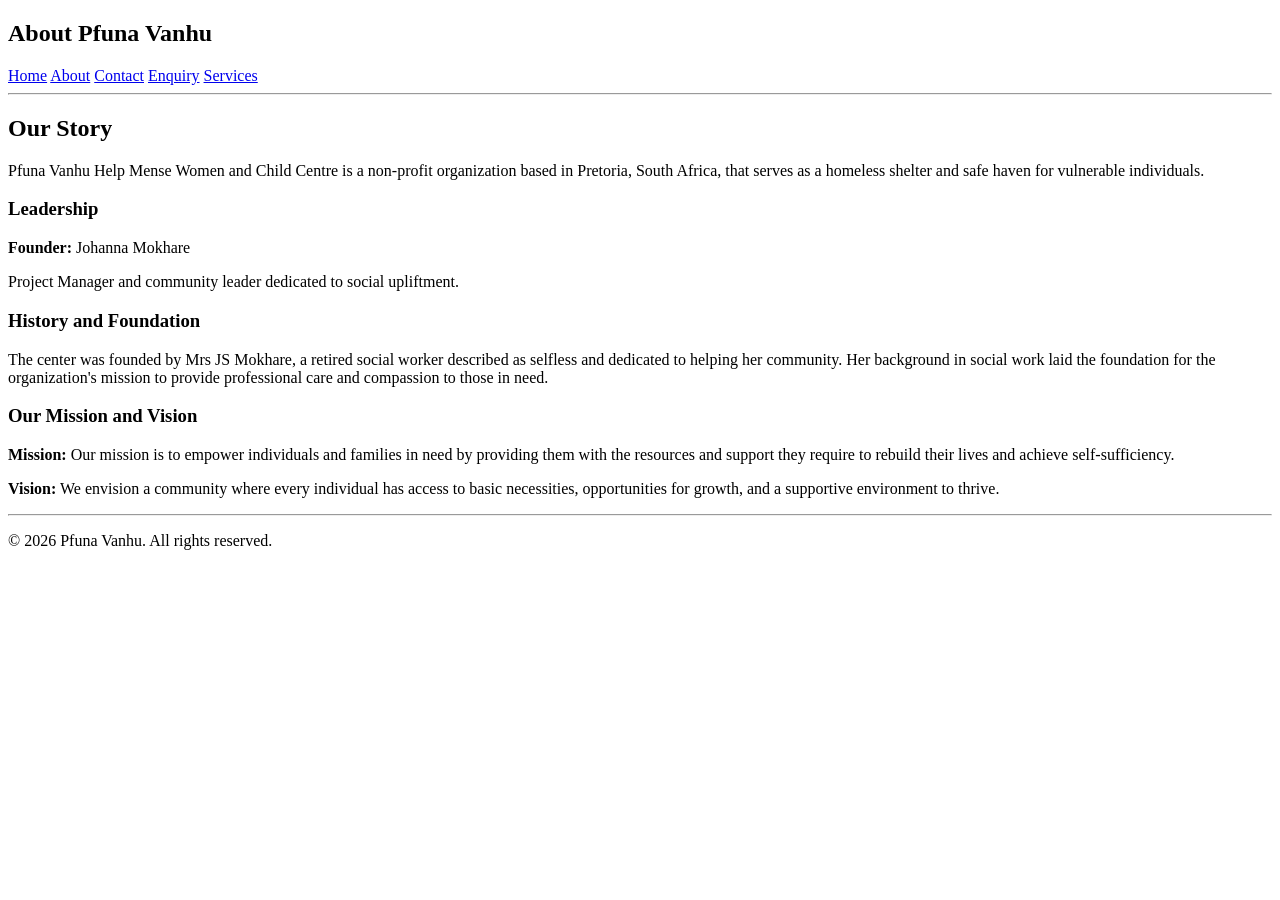
==== about.html @ d40cbcc4 "WEDE POE code" ====
<!DOCTYPE html>
<html lang="en">
<head>
    <meta charset="UTF-8">
    <meta name="viewport" content="width=device-width, initial-scale=1.0">
    <title>About Us</title>

</head>

<section>

<header>
    <h1>
        About Pfuna Vanhu
    </h1>
 <nav>
   <a href="index.html">Home</a>
   <a href="about.html">About</a>
   <a href="contact.html">Contact</a>
   <a href="enquiry.html">Enquiry</a>
   <a href="services.html">Services</a>
 </nav>
</header>

</section>

<hr>

<body>

    <h2>
        Our Story
    </h2>

<p>
    Pfuna Vanhu Help Mense Women and Child Centre is a non-profit 
    organization based in Pretoria, South Africa, that serves as a 
    homeless shelter and safe haven for vulnerable individuals. 

<p>

    <h3>
        Leadership
    </h3>

    <strong>Founder:</strong> Johanna Mokhare
    <p>
        Project Manager and community leader dedicated to social upliftment.
    </p>

</p>
    
<h3>History and Foundation</h3>
The center was founded by Mrs JS Mokhare, a retired social worker 
described as selfless and dedicated to helping her community. Her 
background in social work laid the foundation for the organization's 
mission to provide professional care and compassion to those in need. 

<h3>
    Our Mission and Vision
</h3>

    <strong>Mission:</strong> 
    Our mission is to empower individuals and families in need by providing 
    them with the resources and support they require to rebuild their lives 
    and achieve self-sufficiency.
<p>
    <strong>Vision:</strong> 
    We envision a community where every individual has access to basic 
    necessities, opportunities for growth, and a supportive environment to thrive.
</p>
</p>

</body>

<hr>

<footer>
    <p>&copy; 2026 Pfuna Vanhu. All rights reserved.</p>
</footer>

</html>
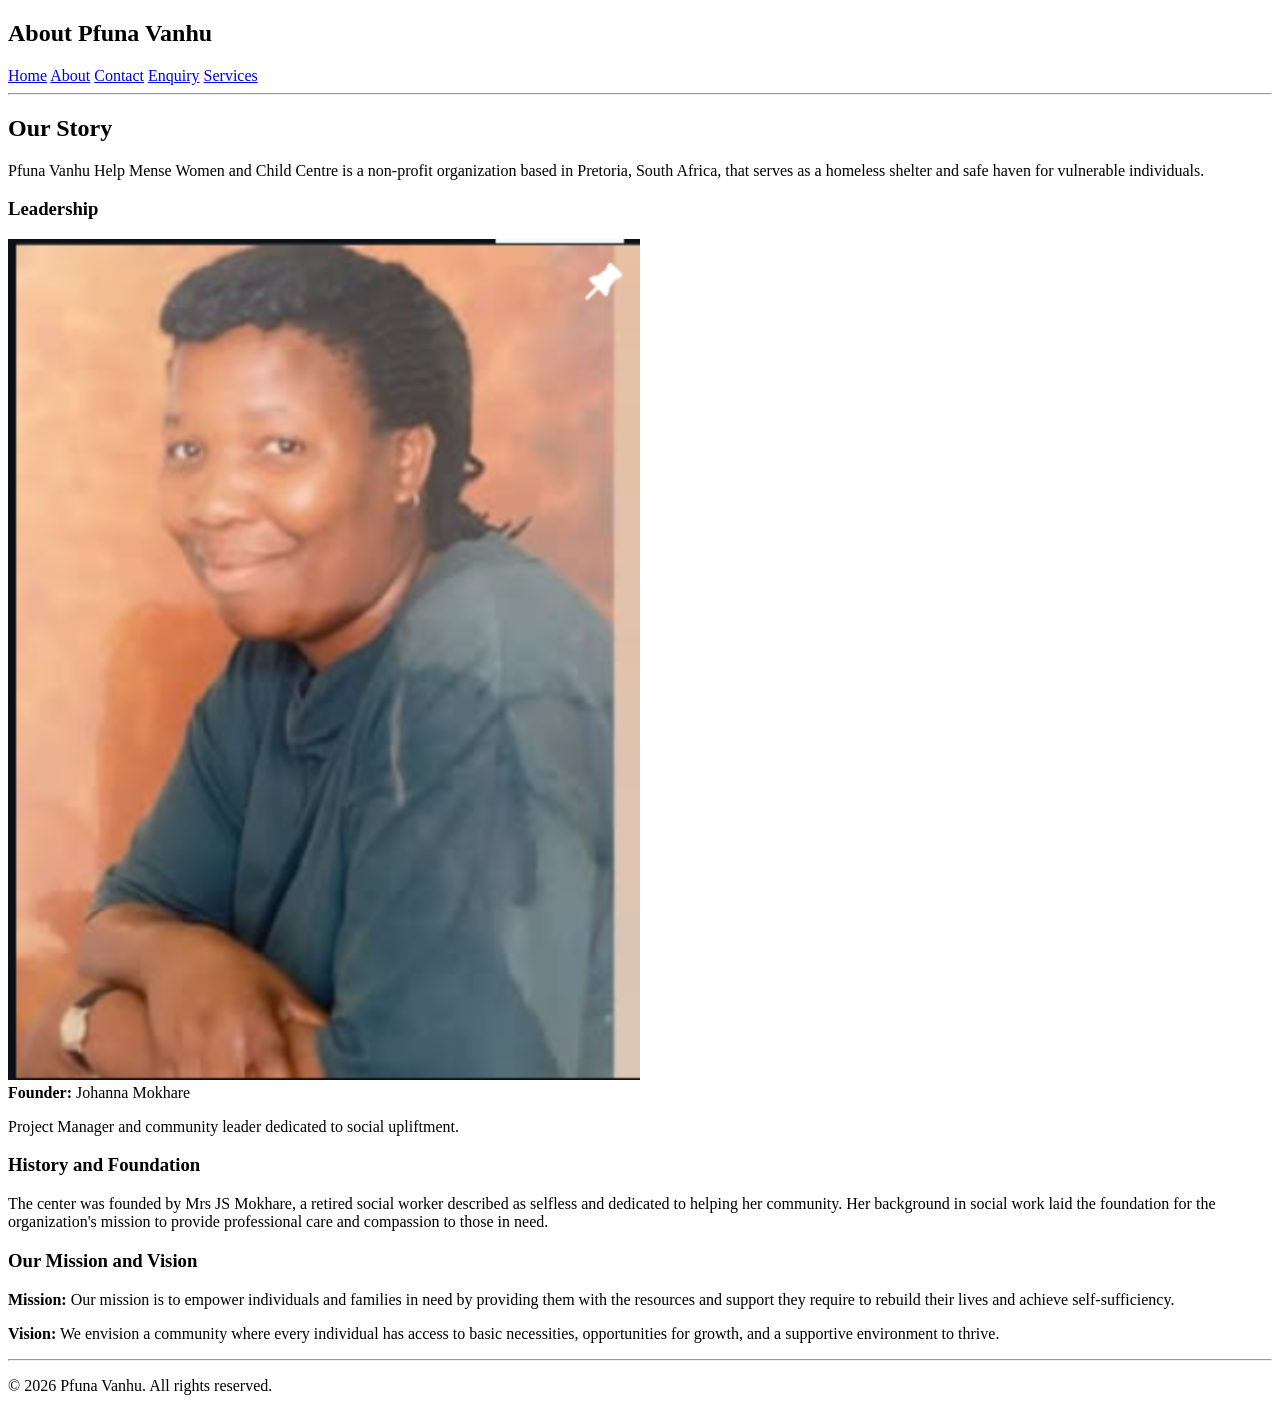
==== commit e8e0d001: "adding images and map to contact page" ====
--- a/about.html
+++ b/about.html
@@ -43,6 +43,10 @@
         Leadership
     </h3>
 
+<img src="images/founder.png" width="50%" height="50%" alt="founder of the organization, Johanna Mokhare">
+
+<br>
+
     <strong>Founder:</strong> Johanna Mokhare
     <p>
         Project Manager and community leader dedicated to social upliftment.
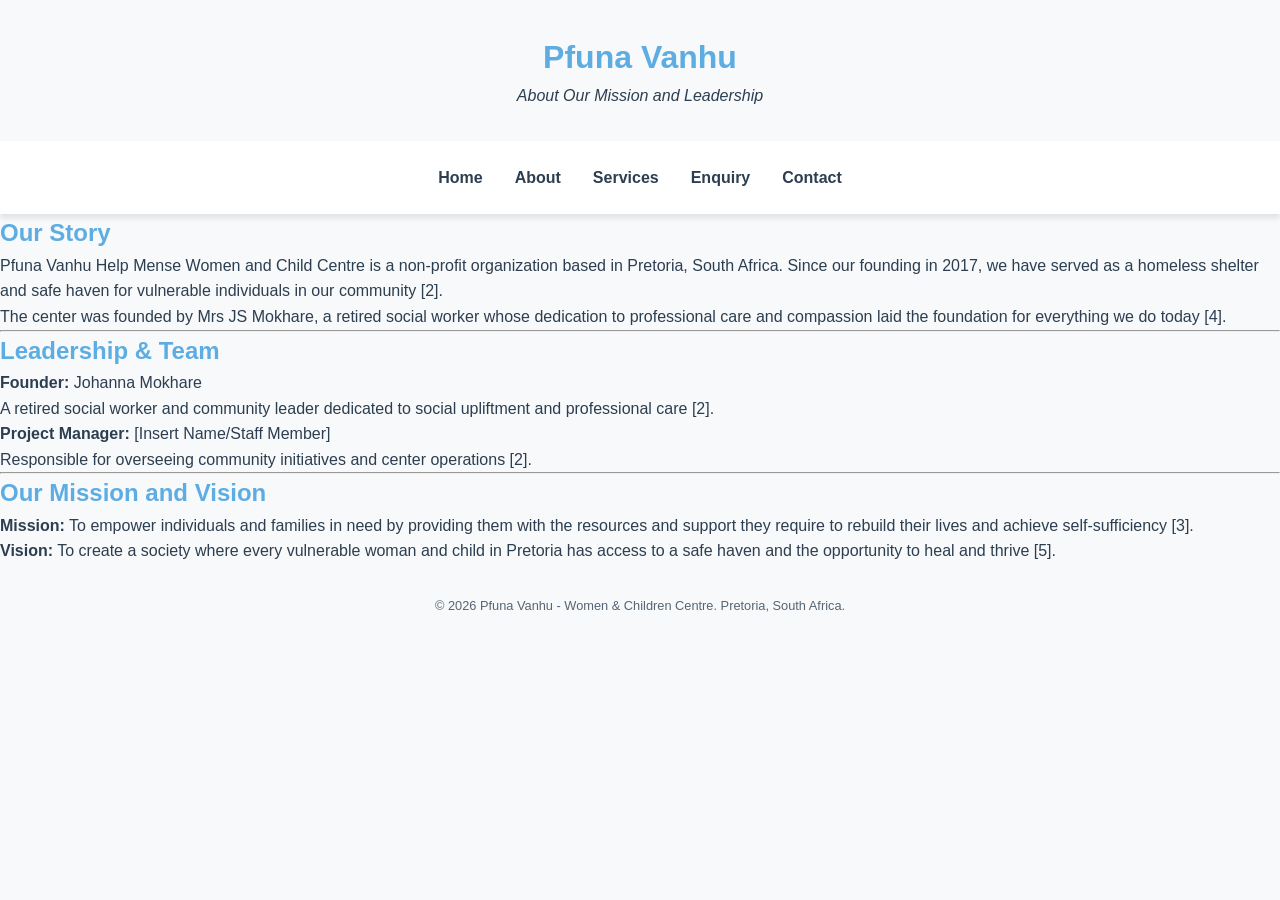
==== commit 5f1b69d2: "Updated files by replacing them" ====
--- a/about.html
+++ b/about.html
@@ -3,84 +3,63 @@
 <head>
     <meta charset="UTF-8">
     <meta name="viewport" content="width=device-width, initial-scale=1.0">
-    <title>About Us</title>
-
+    <title>About Us - Pfuna Vanhu</title>
+    <link rel="stylesheet" href="css/style.css"> 
 </head>
-
-<section>
-
-<header>
-    <h1>
-        About Pfuna Vanhu
-    </h1>
- <nav>
-   <a href="index.html">Home</a>
-   <a href="about.html">About</a>
-   <a href="contact.html">Contact</a>
-   <a href="enquiry.html">Enquiry</a>
-   <a href="services.html">Services</a>
- </nav>
-</header>
-
-</section>
-
-<hr>
-
 <body>
 
-    <h2>
-        Our Story
-    </h2>
+    <header>
+        <h1>Pfuna Vanhu</h1>
+        <p><i>About Our Mission and Leadership</i></p>
+    </header>
 
-<p>
-    Pfuna Vanhu Help Mense Women and Child Centre is a non-profit 
-    organization based in Pretoria, South Africa, that serves as a 
-    homeless shelter and safe haven for vulnerable individuals. 
+    <nav>
+        <ul>
+            <li><a href="index.html">Home</a></li>
+            <li><a href="about.html">About</a></li>
+            <li><a href="services.html">Services</a></li>
+            <li><a href="enquiry.html">Enquiry</a></li>
+            <li><a href="contact.html">Contact</a></li>
+        </ul>
+    </nav>
 
-<p>
+    <main class="content-wrapper">
+    
+        <section id="story">
+            <h2>Our Story</h2>
+            <p>Pfuna Vanhu Help Mense Women and Child Centre is a non-profit organization based in Pretoria, South Africa. Since our founding in 2017, we have served as a homeless shelter and safe haven for vulnerable individuals in our community [2].</p>
+            <p>The center was founded by Mrs JS Mokhare, a retired social worker whose dedication to professional care and compassion laid the foundation for everything we do today [4].</p>
+        </section>
 
-    <h3>
-        Leadership
-    </h3>
+        <hr>
 
-<img src="images/founder.png" width="50%" height="50%" alt="founder of the organization, Johanna Mokhare">
+        <section id="leadership">
+            <h2>Leadership & Team</h2>
+            <div class="team-member">
+                <p><strong>Founder:</strong> Johanna Mokhare</p>
+                <p>A retired social worker and community leader dedicated to social upliftment and professional care [2].</p>
+            </div>
+    
+            <div class="team-member">
+                <p><strong>Project Manager:</strong> [Insert Name/Staff Member]</p>
+                <p>Responsible for overseeing community initiatives and center operations [2].</p>
+            </div>
+        </section>
 
-<br>
+        <hr>
 
-    <strong>Founder:</strong> Johanna Mokhare
-    <p>
-        Project Manager and community leader dedicated to social upliftment.
-    </p>
+        <section id="mission-vision">
+            <h2>Our Mission and Vision</h2>
+            <p><strong>Mission:</strong> To empower individuals and families in need by providing them with the resources and support they require to rebuild their lives and achieve self-sufficiency [3].</p>
+            
+        
+            <p><strong>Vision:</strong> To create a society where every vulnerable woman and child in Pretoria has access to a safe haven and the opportunity to heal and thrive [5].</p>
+        </section>
+    </main>
 
-</p>
-    
-<h3>History and Foundation</h3>
-The center was founded by Mrs JS Mokhare, a retired social worker 
-described as selfless and dedicated to helping her community. Her 
-background in social work laid the foundation for the organization's 
-mission to provide professional care and compassion to those in need. 
-
-<h3>
-    Our Mission and Vision
-</h3>
-
-    <strong>Mission:</strong> 
-    Our mission is to empower individuals and families in need by providing 
-    them with the resources and support they require to rebuild their lives 
-    and achieve self-sufficiency.
-<p>
-    <strong>Vision:</strong> 
-    We envision a community where every individual has access to basic 
-    necessities, opportunities for growth, and a supportive environment to thrive.
-</p>
-</p>
+    <footer>
+        <p>&copy; 2026 Pfuna Vanhu - Women & Children Centre. Pretoria, South Africa.</p>
+    </footer>
 
 </body>
-
-<hr>
-
-<footer>
-    <p>&copy; 2026 Pfuna Vanhu. All rights reserved.</p>
-</footer>
-
 </html>
--- a/css/style.css
+++ b/css/style.css
@@ -0,0 +1,114 @@
+* {
+    margin: 0;
+    padding: 0;
+    box-sizing: border-box; 
+}
+
+:root {
+    --brand-blue: #5dade2;
+    --brand-orange: #e67e22;
+    --dark-bg: #2c3e50;
+    --light-bg: #f8f9fa;
+    --text-muted: #566573;
+}
+
+html {
+    font-size: 100%; 
+}
+
+body {
+    font-family: 'Open Sans', sans-serif; 
+    background-color: var(--light-bg);
+    color: var(--dark-bg);
+    line-height: 1.6;
+}
+
+/* LAYOUT & NAVIGATION (FLEXBOX) */
+header {
+    text-align: center;
+    padding: 2rem 1rem;
+}
+
+nav {
+    background-color: #ffffff;
+    padding: 1rem;
+    box-shadow: 0 4px 6px rgba(0,0,0,0.1);
+}
+
+/* Flexbox container for nav */
+nav ul {
+    display: flex; 
+    justify-content: center;
+    list-style: none;
+    flex-wrap: wrap;
+}
+
+nav li {
+    margin: 0.5rem 1rem;
+}
+
+nav a {
+    font-family: 'Poppins', sans-serif;
+    color: var(--dark-bg);
+    text-decoration: none;
+    font-weight: 600;
+    transition: 0.3s;
+}
+
+/* Interactive Pseudo-classes */
+nav a:hover { color: var(--brand-blue); }
+nav a:focus, nav a:active { 
+    outline: 2px solid var(--brand-orange);
+    color: var(--brand-orange); 
+}
+
+/* 3. TYPOGRAPHY & HERO SECTION */
+h1, h2 {
+    font-family: 'Poppins', sans-serif;
+    color: var(--brand-blue);
+}
+
+.hero {
+    max-width: 1000px;
+    margin: 0 auto;
+    text-align: center;
+    padding: 2rem;
+}
+
+.hero img {
+    width: 100%; /* Responsive Image */
+    height: auto;
+    border-radius: 10px;
+    margin-bottom: 1.5rem;
+}
+
+/* Call to Action (CTA) Button Styling */
+.cta-button {
+    display: inline-block;
+    background-color: var(--brand-orange);
+    color: white;
+    padding: 1rem 2rem;
+    text-decoration: none;
+    border-radius: 5px;
+    font-weight: bold;
+    margin-top: 1rem;
+    box-shadow: 2px 2px 5px rgba(0,0,0,0.2);
+}
+
+@media (max-width: 768px) {
+    nav ul {
+        flex-direction: column; 
+        align-items: center;
+    }
+
+    h1 { font-size: 1.8rem; }
+    
+    .hero img { width: 90%; }
+}
+
+footer {
+    text-align: center;
+    padding: 2rem;
+    font-size: 0.8rem;
+    color: var(--text-muted);
+}
